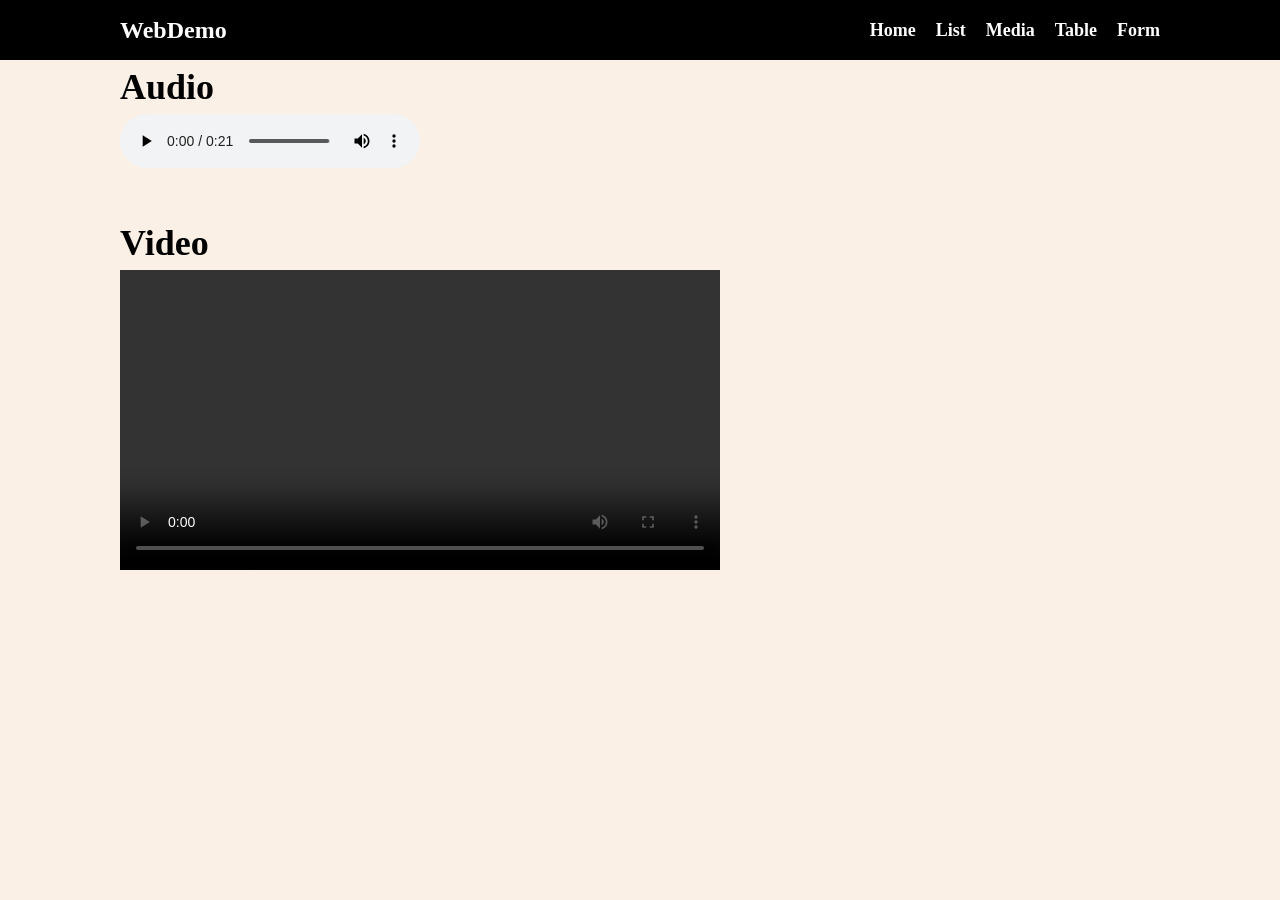
==== media.html @ a353405d "웹프 4주차 커밋" ====
<!doctype html>
<html lang="en">
  <head>
    <meta charset="UTF-8" />
    <meta name="viewport" content="width=device-width, initial-scale=1.0" />
    <title>Media</title>
    <link rel="stylesheet" href="style.css" />
  </head>
  <body>
    <!-- 메뉴영역 -->
    <nav class="navbar">
      <div class="container">
        <div class="logo">WebDemo</div>
        <ul class="nav">
          <li><a href="/">Home</a></li>
          <li><a href="list.html">List</a></li>
          <li><a href="media.html">Media</a></li>
          <li><a href="table.html">Table</a></li>
          <li><a href="form.html">Form</a></li>
        </ul>
      </div>
    </nav>

    <!-- 본문 -->
    <div class="container main">
      <h1>Audio</h1>
      <audio controls>
        <source src="engine.mp3" type="audio/mpeg" />
        <source src="audio.ogg" type="audio/ogg" />
        브라우저가 audio 태그를 지원하지 않습니다.
      </audio>

      <h1 style="margin-top: 40px">Video</h1>
      <video controls width="600">
        <source src="video.mp4" type="video/mp4" />
        <source src="video.webm" type="video/webm" />
        브라우저가 video 태그를 지원하지 않습니다.
      </video>
    </div>
  </body>
</html>
---- style.css ----
* {
  box-sizing: border-box;
  margin: 0;
  padding: 0;
}

body {
  background-color: linen;
  line-height: 1.5;
  font-size: 18px;
}

.navbar ul {
  list-style-type: none;
}

.container {
  max-width: 1100px;
  margin: 0 auto;
  padding: 0 30px;
}

/* .main {
  color: blue;
  line-height: 2.5;
} */

.navbar {
  background-color: black;
  color: white;
  height: 60px;
  list-style-type: none;
}

.navbar .container {
  display: flex;
  flex-direction: row;
  justify-content: space-between;
  align-items: center;
  height: 100%;
}

.navbar ul {
  display: flex;
  flex-direction: row;
}

.navbar ul li {
  margin-left: 20px;
}

.navbar a {
  color: white;
  text-decoration: none;
  font-size: 18px;
  font-weight: bold;
}

.navbar a:hover {
  border-bottom: 2px #aaa solid;
  color: #aaa;
}

.navbar .logo {
  font-size: x-large;
  font-weight: bolder;
}

button {
  padding: 5px 10px;
  margin: 5px;
  font-size: large;
  font-style: italic;
  background-color: lightgray;
  border-width: 1px;
  border-radius: 5px 10px;
}

button:hover {
  color: red;
  background-color: aquamarine;
}

.menu {
  list-style-type: none;
  margin-top: 20px;
}

.menu > li {
  margin-bottom: 20px;
}

.menu > li > strong {
  font-size: 22px;
  display: block;
  margin-bottom: 10px;
}

/* 내부 리스트 (메뉴 항목) */
.menu ul {
  list-style-type: disc;
  margin-left: 20px;
}
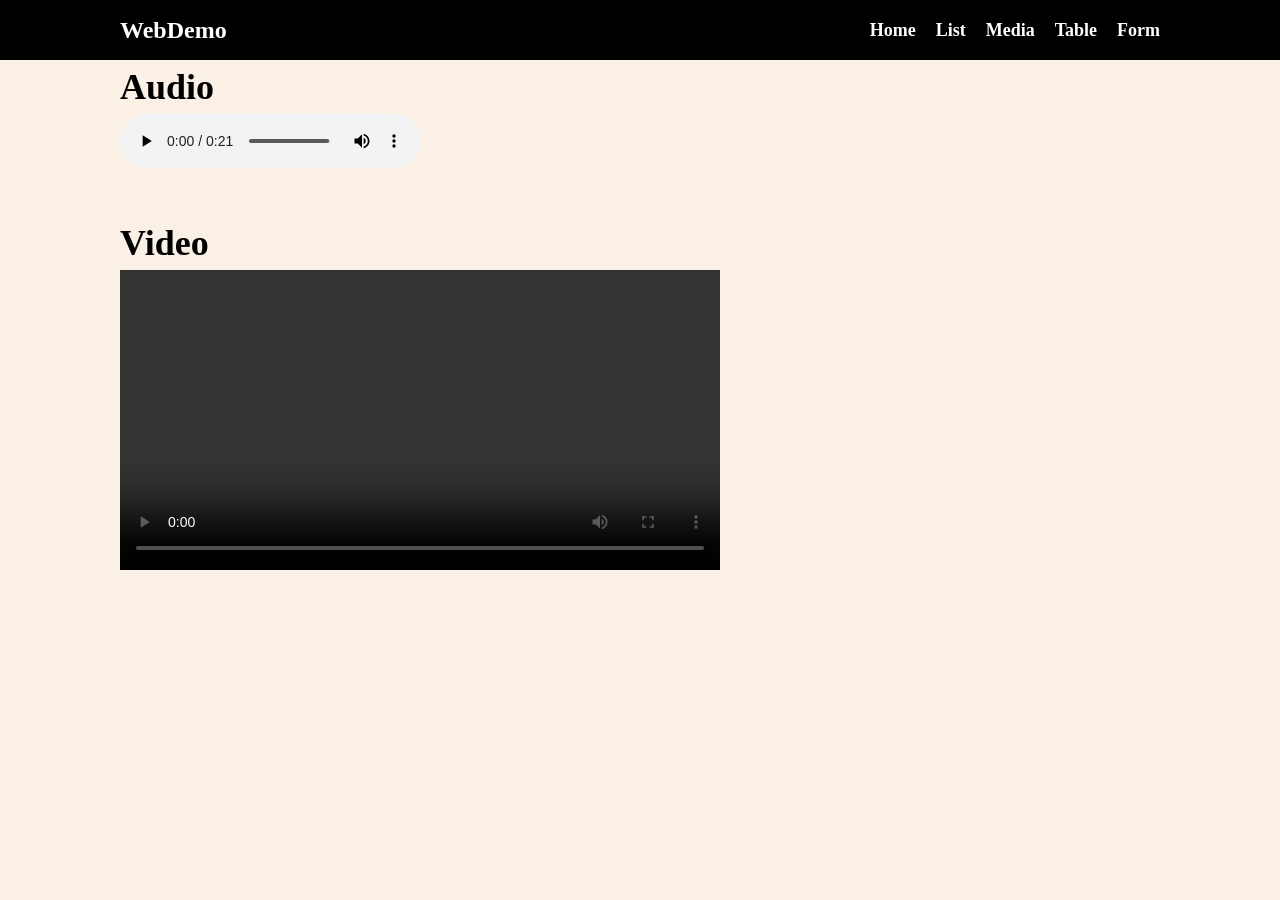
==== commit 8f2d7a13: "웹프4주차커밋_최종" ====
--- a/media.html
+++ b/media.html
@@ -32,7 +32,7 @@
 
       <h1 style="margin-top: 40px">Video</h1>
       <video controls width="600">
-        <source src="video.mp4" type="video/mp4" />
+        <source src="f1_video.mp4" type="video/mp4" />
         <source src="video.webm" type="video/webm" />
         브라우저가 video 태그를 지원하지 않습니다.
       </video>
